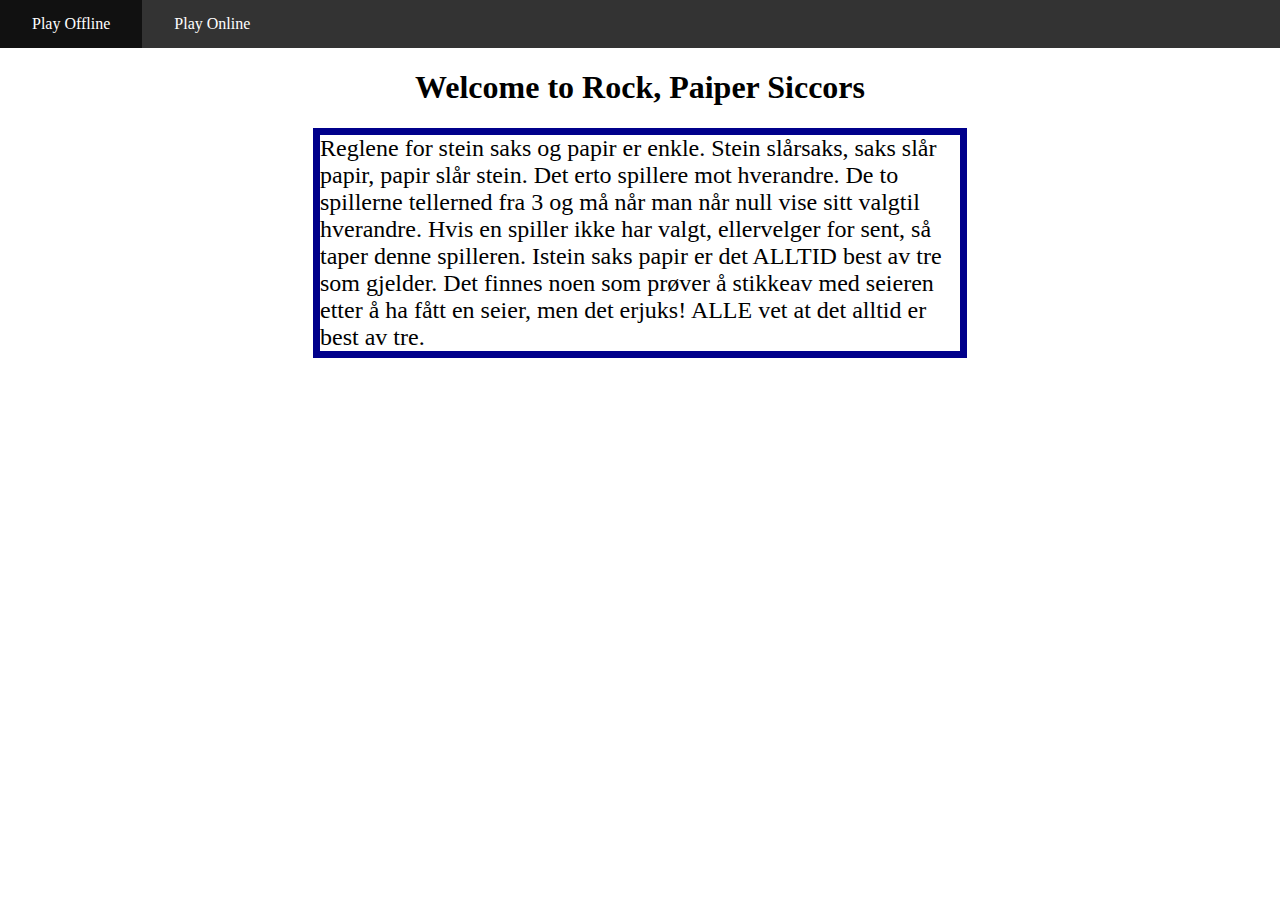
==== Index.html @ ee203e60 "online dose not work" ====
<!DOCTYPE html>
<html lang="en">

<head>
    <meta charset="UTF-8">
    <meta http-equiv="X-UA-Compatible" content="IE=edge">
    <meta name="viewport" content="width=device-width, initial-scale=1.0">
    <link rel="stylesheet" href="Master.css">
    <title>Rock Papier Siccors</title>
</head>

<body>
    <div>
        <ul>
            <li><a href="Html/Game.html">Play Offline</a></li>
            <li><a href="Html/OnlineGame.html" onclick="online()">Play Online</a></li>
        </ul>
        <h1>Welcome to Rock, Paiper Siccors</h1>
    </div>

    <div class="centertext">
        <div class="Textcontainer">
            Reglene for stein saks og papir er enkle. Stein slårsaks, saks slår papir, papir slår stein. Det erto spillere mot hverandre. De to spillerne tellerned fra 3 og må når man når null vise sitt valgtil hverandre. Hvis en spiller ikke har valgt, ellervelger
            for sent, så taper denne spilleren. Istein saks papir er det ALLTID best av tre som gjelder. Det finnes noen som prøver å stikkeav med seieren etter å ha fått en seier, men det erjuks! ALLE vet at det alltid er best av tre.
        </div>
    </div>

    <script src="javascript/Script.js"></script>

</body>

</html>
---- Master.css ----
h1 {
     text-align: center;
     font-size: 200%;
 }
 
 .Bot-Text {
     text-align: center;
     font-size: 250%;
 }
 
 body {
     padding: 0;
     margin: 0;
 }
 
 .progress {
     opacity: 0;
 }
 
 .time {
     font-size: 700%;
 }
 
 .Answer {
     font-size: 500%;
     text-align: center;
 }
 
 .score {
     text-align: center;
     font-size: 200%;
 }
 
 .count {
     text-align: center;
     font-size: 200%;
 }
 
 .newRound {
     text-align: center;
     font-size: 200%;
 }
 
 .container {
     display: flex;
     align-items: center;
     justify-content: space-evenly;
 }
 
 .contain {
     display: inline-block;
     width: 100%;
     height: 150px;
 }
 
 .button {
     background-color: gray;
     border: none;
     color: white;
     padding: 15px 32px;
     text-align: center;
     text-decoration: none;
     display: inline-block;
     font-size: 16px;
     margin: 4px 2px;
     cursor: pointer;
 }
 
 .input {
     display: flex;
     flex-direction: row;
     justify-content: center;
 }
 
 ul {
     list-style-type: none;
     margin: 0;
     padding: 0;
     overflow: hidden;
     background-color: #333;
 }
 
 li {
     float: left;
 }
 
 li a {
     display: block;
     color: white;
     text-align: center;
     padding: 15px 32px;
     text-decoration: none;
 }
 
 li a:hover {
     background-color: #111;
 }
 
 .Textcontainer {
     display: block;
     border: 7px solid darkblue;
     width: 50%;
     font-size: 150%;
     margin-left: auto;
     margin-right: auto;
 }
 
 .starter {
     display: flex;
     justify-content: space-evenly;
 }
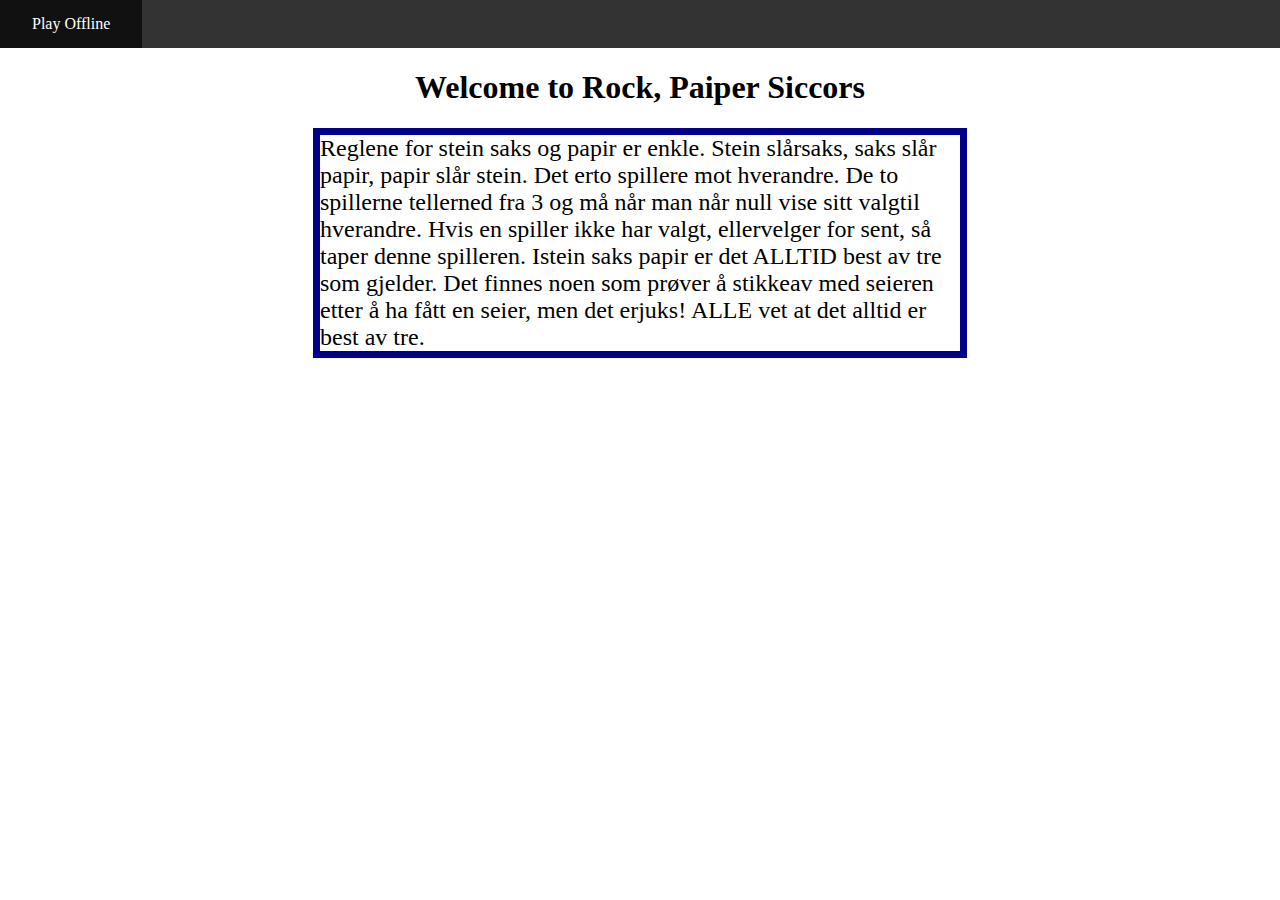
==== commit 8ad0b2aa: "updated javascript" ====
--- a/Index.html
+++ b/Index.html
@@ -13,7 +13,6 @@
     <div>
         <ul>
             <li><a href="Html/Game.html">Play Offline</a></li>
-            <li><a href="Html/OnlineGame.html" onclick="online()">Play Online</a></li>
         </ul>
         <h1>Welcome to Rock, Paiper Siccors</h1>
     </div>
